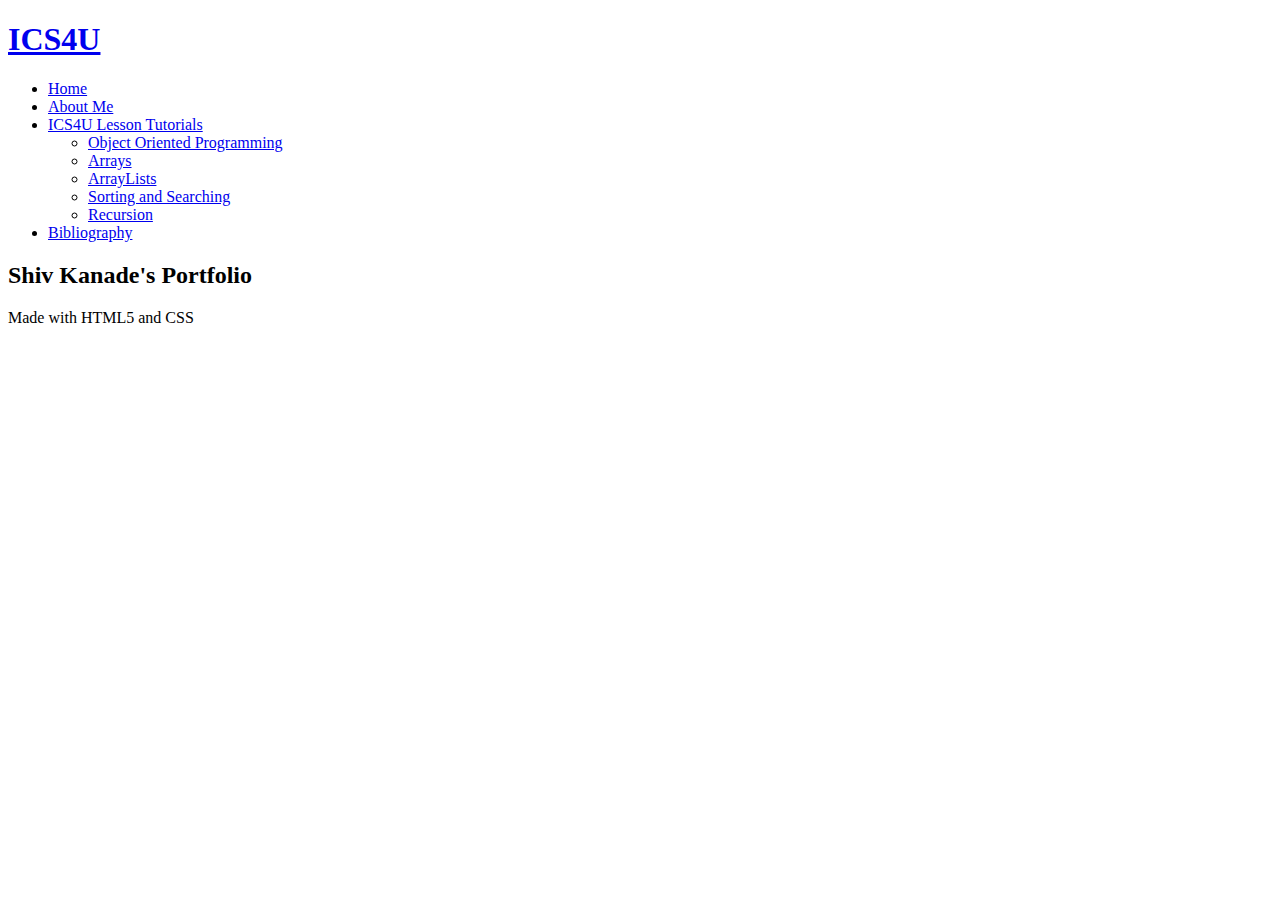
==== index.html @ 5fc368ba "Add files via upload" ====
<!DOCTYPE HTML>
<!--
	Dopetrope by HTML5 UP
	html5up.net | @ajlkn
	Free for personal and commercial use under the CCA 3.0 license (html5up.net/license)
-->
<html>

<head>
	<title>Shiv Kanade's Portfolio</title>
	<meta charset="utf-8" />
	<meta name="viewport" content="width=device-width, initial-scale=1, user-scalable=no" />
	<link rel="stylesheet" href="assets/css/main.css" />
</head>

<body class="homepage is-preload">
	<div id="page-wrapper">

		<!-- Header -->
		<section id="header">

			<!-- Logo -->
			<h1><a href="index.html">ICS4U</a></h1>

			<!-- Nav -->
			<nav id="nav">
				<ul>
					<li class="current"><a href="index.html">Home</a></li>
					<li><a href="About Me.html">About Me</a></li>
					<li>
						<a href="Tutorials.html">ICS4U Lesson Tutorials</a>
						<ul>
							<li><a href="Object Oriented Programming.html">Object Oriented Programming</a></li>
							<li><a href="Arrays.html">Arrays</a></li>
							<li><a href="ArrayLists.html">ArrayLists</a></li>
							<li><a href="#">Sorting and Searching</a>
							</li>
							<li><a href="#">Recursion</a></li>
						</ul>
					</li>
					<!-- <li><a href="Tutorials.html">ICS4U Lesson Tutorials</a></li> -->
					<!-- <li><a href="Object Oriented Programming.html">Object Oriented Programming</a></li> -->
					<!-- <li><a href="Arrays.html">Arrays</a></li> -->
					<li><a href="Bibliography.html">Bibliography</a></li>
				</ul>
			</nav>

			<!-- Banner -->
			<section id="banner">
				<header>
					<h2>Shiv Kanade's Portfolio</h2>
					<p>Made with HTML5 and CSS</p>
				</header>
			</section>
		</section>



		<!-- 
			Main
				<section id="main">
					<div class="container">
						<div class="row">
							<div class="col-12">

									<section>
										<header class="major">
											<h2>My Portfolio</h2>
										</header>
										<div class="row">
											<div class="col-4 col-6-medium col-12-small">
												<section class="box">
													<a href="#" class="image featured"><img src="images/pic02.jpg" alt="" /></a>
													<header>
														<h3>Ipsum feugiat et dolor</h3>
													</header>
													<p>Lorem ipsum dolor sit amet sit veroeros sed amet blandit consequat veroeros lorem blandit adipiscing et feugiat phasellus tempus dolore ipsum lorem dolore.</p>
													<footer>
														<ul class="actions">
															<li><a href="#" class="button alt">Find out more</a></li>
														</ul>
													</footer>
												</section>
											</div>
											<div class="col-4 col-6-medium col-12-small">
												<section class="box">
													<a href="#" class="image featured"><img src="images/pic03.jpg" alt="" /></a>
													<header>
														<h3>Sed etiam lorem nulla</h3>
													</header>
													<p>Lorem ipsum dolor sit amet sit veroeros sed amet blandit consequat veroeros lorem blandit adipiscing et feugiat phasellus tempus dolore ipsum lorem dolore.</p>
													<footer>
														<ul class="actions">
															<li><a href="#" class="button alt">Find out more</a></li>
														</ul>
													</footer>
												</section>
											</div>
											<div class="col-4 col-6-medium col-12-small">
												<section class="box">
													<a href="#" class="image featured"><img src="images/pic04.jpg" alt="" /></a>
													<header>
														<h3>Consequat et tempus</h3>
													</header>
													<p>Lorem ipsum dolor sit amet sit veroeros sed amet blandit consequat veroeros lorem blandit adipiscing et feugiat phasellus tempus dolore ipsum lorem dolore.</p>
													<footer>
														<ul class="actions">
															<li><a href="#" class="button alt">Find out more</a></li>
														</ul>
													</footer>
												</section>
											</div>
											<div class="col-4 col-6-medium col-12-small">
												<section class="box">
													<a href="#" class="image featured"><img src="images/pic05.jpg" alt="" /></a>
													<header>
														<h3>Blandit sed adipiscing</h3>
													</header>
													<p>Lorem ipsum dolor sit amet sit veroeros sed amet blandit consequat veroeros lorem blandit adipiscing et feugiat phasellus tempus dolore ipsum lorem dolore.</p>
													<footer>
														<ul class="actions">
															<li><a href="#" class="button alt">Find out more</a></li>
														</ul>
													</footer>
												</section>
											</div>
											<div class="col-4 col-6-medium col-12-small">
												<section class="box">
													<a href="#" class="image featured"><img src="images/pic06.jpg" alt="" /></a>
													<header>
														<h3>Etiam nisl consequat</h3>
													</header>
													<p>Lorem ipsum dolor sit amet sit veroeros sed amet blandit consequat veroeros lorem blandit adipiscing et feugiat phasellus tempus dolore ipsum lorem dolore.</p>
													<footer>
														<ul class="actions">
															<li><a href="#" class="button alt">Find out more</a></li>
														</ul>
													</footer>
												</section>
											</div>
											<div class="col-4 col-6-medium col-12-small">
												<section class="box">
													<a href="#" class="image featured"><img src="images/pic07.jpg" alt="" /></a>
													<header>
														<h3>Dolore nisl feugiat</h3>
													</header>
													<p>Lorem ipsum dolor sit amet sit veroeros sed amet blandit consequat veroeros lorem blandit adipiscing et feugiat phasellus tempus dolore ipsum lorem dolore.</p>
													<footer>
														<ul class="actions">
															<li><a href="#" class="button alt">Find out more</a></li>
														</ul>
													</footer>
												</section>
											</div>
										</div>
									</section>

							</div>
							<div class="col-12">
							</div>
						</div>
					</div>
				</section> -->
	</div>

	<!-- Scripts -->
	<script src="assets/js/jquery.min.js"></script>
	<script src="assets/js/jquery.dropotron.min.js"></script>
	<script src="assets/js/browser.min.js"></script>
	<script src="assets/js/breakpoints.min.js"></script>
	<script src="assets/js/util.js"></script>
	<script src="assets/js/main.js"></script>

</body>

</html>
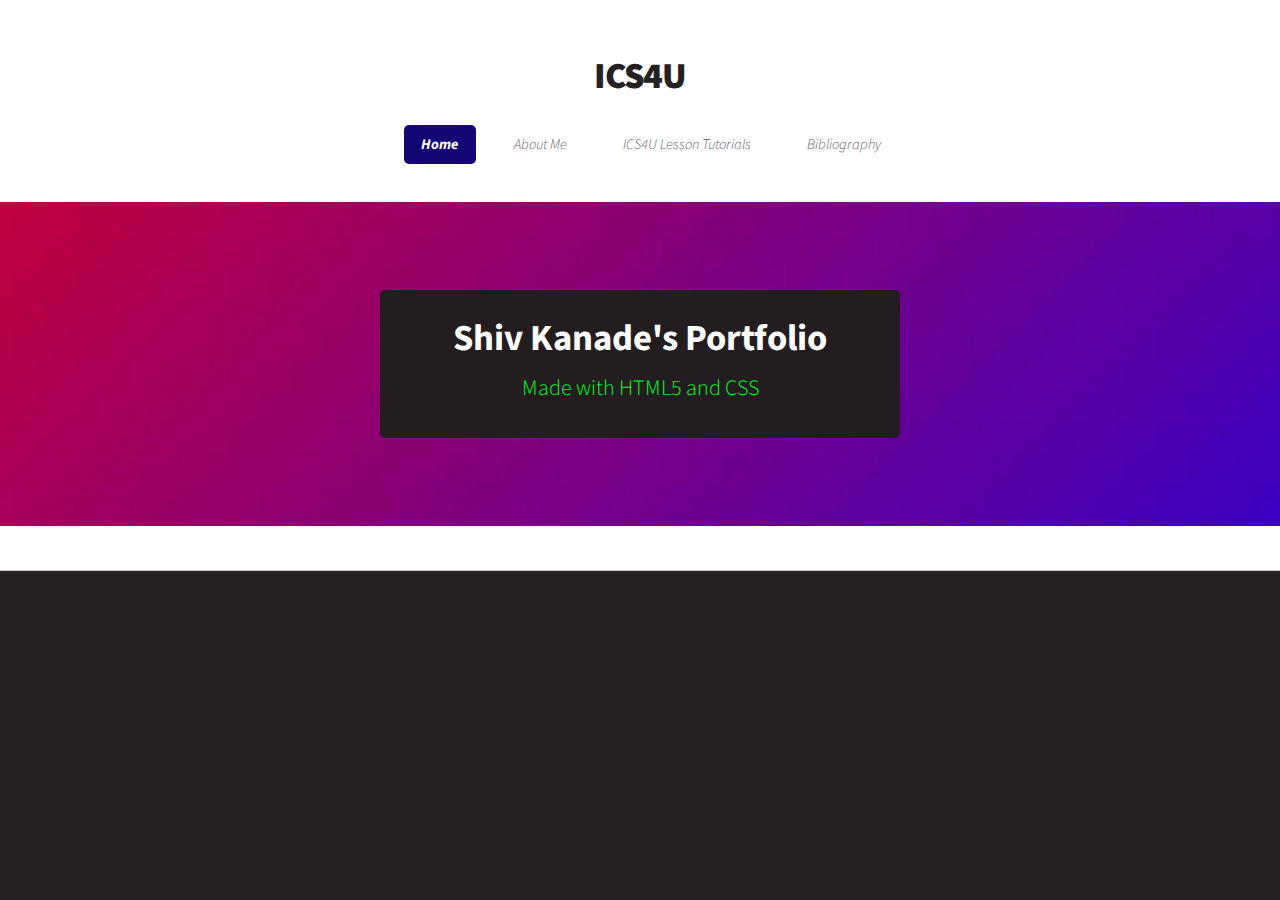
==== commit 075e7215: "Update index.html" ====
--- a/index.html
+++ b/index.html
@@ -33,9 +33,9 @@
 							<li><a href="Object Oriented Programming.html">Object Oriented Programming</a></li>
 							<li><a href="Arrays.html">Arrays</a></li>
 							<li><a href="ArrayLists.html">ArrayLists</a></li>
-							<li><a href="#">Sorting and Searching</a>
+							<li><a href="SearchAndSort.html">Sorting and Searching</a>
 							</li>
-							<li><a href="#">Recursion</a></li>
+							<li><a href="Recursion.html">Recursion</a></li>
 						</ul>
 					</li>
 					<!-- <li><a href="Tutorials.html">ICS4U Lesson Tutorials</a></li> -->
@@ -173,4 +173,4 @@
 
 </body>
 
-</html>+</html>
--- a/assets/css/main.css
+++ b/assets/css/main.css
@@ -0,0 +1,2924 @@
+@import url("fontawesome-all.min.css");
+@import url("https://fonts.googleapis.com/css?family=Source+Sans+Pro:300,400,700,900,300italic");
+
+/*
+	Dopetrope by HTML5 UP
+	html5up.net | @ajlkn
+	Free for personal and commercial use under the CCA 3.0 license (html5up.net/license)
+*/
+
+html, body, div, span, applet, object,
+iframe, h1, h2, h3, h4, h5, h6, p, blockquote,
+pre, a, abbr, acronym, address, big, cite,
+code, del, dfn, em, img, ins, kbd, q, s, samp,
+small, strike, strong, sub, sup, tt, var, b,
+u, i, center, dl, dt, dd, ol, ul, li, fieldset,
+form, label, legend, table, caption, tbody,
+tfoot, thead, tr, th, td, article, aside,
+canvas, details, embed, figure, figcaption,
+footer, header, hgroup, menu, nav, output, ruby,
+section, summary, time, mark, audio, video {
+	margin: 0;
+	padding: 0;
+	border: 0;
+	font-size: 100%;
+	font: inherit;
+	vertical-align: baseline;}
+
+article, aside, details, figcaption, figure,
+footer, header, hgroup, menu, nav, section {
+	display: block;}
+
+body {
+	line-height: 1;
+}
+
+ol, ul {
+	list-style: none;
+}
+
+blockquote, q {
+	quotes: none;
+}
+
+	blockquote:before, blockquote:after, q:before, q:after {
+		content: '';
+		content: none;
+	}
+
+table {
+	border-collapse: collapse;
+	border-spacing: 0;
+}
+
+body {
+	-webkit-text-size-adjust: none;
+}
+
+mark {
+	background-color: transparent;
+	color: inherit;
+}
+
+input::-moz-focus-inner {
+	border: 0;
+	padding: 0;
+}
+
+input, select, textarea {
+	-moz-appearance: none;
+	-webkit-appearance: none;
+	-ms-appearance: none;
+	appearance: none;
+}
+
+/* Basic */
+
+	html {
+		box-sizing: border-box;
+	}
+
+	*, *:before, *:after {
+		box-sizing: inherit;
+	}
+
+	body {
+		background: #252122;
+		background-image: url("images/bg02.png");
+	}
+
+		body.is-preload *, body.is-preload *:before, body.is-preload *:after {
+			-moz-animation: none !important;
+			-webkit-animation: none !important;
+			-ms-animation: none !important;
+			animation: none !important;
+			-moz-transition: none !important;
+			-webkit-transition: none !important;
+			-ms-transition: none !important;
+			transition: none !important;
+		}
+
+	body, input, textarea, select {
+		font-family: 'Source Sans Pro';
+		font-weight: 300;
+		color: #5d5d5d;
+		font-size: 14pt;
+		line-height: 1.75em;
+	}
+
+	strong, b {
+		color: #252122;
+		font-weight: 400;
+	}
+
+	i, em {
+		font-style: italic;
+	}
+
+	sub {
+		position: relative;
+		top: 0.5em;
+		font-size: 0.8em;
+	}
+
+	sup {
+		position: relative;
+		top: -0.5em;
+		font-size: 0.8em;
+	}
+
+	blockquote {
+		border-left: solid 0.75em #dddddd;
+		padding: 1em 0 1em 1.5em;
+		font-style: italic;
+	}
+
+	h1, h2, h3, h4, h5, h6 {
+		color: #252122;
+		font-weight: 700;
+	}
+
+	h1 a, h2 a, h3 a, h4 a, h5 a, h6 a {
+		color: inherit;
+		text-decoration: none;
+	}
+
+	h2 {
+		font-size: 1.5em;
+	}
+
+	h3 {
+		font-size: 1.35em;
+	}
+
+	a {
+		color: hsl(244, 72%, 49%)
+		text-decoration: underline;
+	}
+
+		a:hover {
+			text-decoration: none;
+		}
+
+	br.clear {
+		clear: both;
+	}
+
+	hr {
+		border: 0;
+		border-top: solid 1px #dddddd;
+		height: 1px;
+		margin: 2em 0 2em 0;
+	}
+
+	p, ul, ol, dl, table {
+		margin-bottom: 2em;
+	}
+
+/* Container */
+
+	.container {
+		margin: 0 auto;
+		max-width: 100%;
+		width: 70em;
+	}
+
+		@media screen and (max-width: 1680px) {
+
+			.container {
+				width: 70em;
+			}
+
+		}
+
+		@media screen and (max-width: 1280px) {
+
+			.container {
+				width: calc(100% - 60px);
+			}
+
+		}
+
+		@media screen and (max-width: 980px) {
+
+			.container {
+				width: calc(100% - 80px);
+			}
+
+		}
+
+		@media screen and (max-width: 736px) {
+
+			.container {
+				width: calc(100% - 40px);
+			}
+
+		}
+
+/* Row */
+
+	.row {
+		display: flex;
+		flex-wrap: wrap;
+		box-sizing: border-box;
+		align-items: stretch;
+	}
+
+		.row > * {
+			box-sizing: border-box;
+		}
+
+		.row.gtr-uniform > * > :last-child {
+			margin-bottom: 0;
+		}
+
+		.row.aln-left {
+			justify-content: flex-start;
+		}
+
+		.row.aln-center {
+			justify-content: center;
+		}
+
+		.row.aln-right {
+			justify-content: flex-end;
+		}
+
+		.row.aln-top {
+			align-items: flex-start;
+		}
+
+		.row.aln-middle {
+			align-items: center;
+		}
+
+		.row.aln-bottom {
+			align-items: flex-end;
+		}
+
+		.row > .imp {
+			order: -1;
+		}
+
+		.row > .col-1 {
+			width: 8.33333%;
+		}
+
+		.row > .off-1 {
+			margin-left: 8.33333%;
+		}
+
+		.row > .col-2 {
+			width: 16.66667%;
+		}
+
+		.row > .off-2 {
+			margin-left: 16.66667%;
+		}
+
+		.row > .col-3 {
+			width: 25%;
+		}
+
+		.row > .off-3 {
+			margin-left: 25%;
+		}
+
+		.row > .col-4 {
+			width: 33.33333%;
+		}
+
+		.row > .off-4 {
+			margin-left: 33.33333%;
+		}
+
+		.row > .col-5 {
+			width: 41.66667%;
+		}
+
+		.row > .off-5 {
+			margin-left: 41.66667%;
+		}
+
+		.row > .col-6 {
+			width: 50%;
+		}
+
+		.row > .off-6 {
+			margin-left: 50%;
+		}
+
+		.row > .col-7 {
+			width: 58.33333%;
+		}
+
+		.row > .off-7 {
+			margin-left: 58.33333%;
+		}
+
+		.row > .col-8 {
+			width: 66.66667%;
+		}
+
+		.row > .off-8 {
+			margin-left: 66.66667%;
+		}
+
+		.row > .col-9 {
+			width: 75%;
+		}
+
+		.row > .off-9 {
+			margin-left: 75%;
+		}
+
+		.row > .col-10 {
+			width: 83.33333%;
+		}
+
+		.row > .off-10 {
+			margin-left: 83.33333%;
+		}
+
+		.row > .col-11 {
+			width: 91.66667%;
+		}
+
+		.row > .off-11 {
+			margin-left: 91.66667%;
+		}
+
+		.row > .col-12 {
+			width: 100%;
+		}
+
+		.row > .off-12 {
+			margin-left: 100%;
+		}
+
+		.row.gtr-0 {
+			margin-top: 0px;
+			margin-left: 0px;
+		}
+
+			.row.gtr-0 > * {
+				padding: 0px 0 0 0px;
+			}
+
+			.row.gtr-0.gtr-uniform {
+				margin-top: 0px;
+			}
+
+				.row.gtr-0.gtr-uniform > * {
+					padding-top: 0px;
+				}
+
+		.row.gtr-25 {
+			margin-top: -12.5px;
+			margin-left: -12.5px;
+		}
+
+			.row.gtr-25 > * {
+				padding: 12.5px 0 0 12.5px;
+			}
+
+			.row.gtr-25.gtr-uniform {
+				margin-top: -12.5px;
+			}
+
+				.row.gtr-25.gtr-uniform > * {
+					padding-top: 12.5px;
+				}
+
+		.row.gtr-50 {
+			margin-top: -25px;
+			margin-left: -25px;
+		}
+
+			.row.gtr-50 > * {
+				padding: 25px 0 0 25px;
+			}
+
+			.row.gtr-50.gtr-uniform {
+				margin-top: -25px;
+			}
+
+				.row.gtr-50.gtr-uniform > * {
+					padding-top: 25px;
+				}
+
+		.row {
+			margin-top: -50px;
+			margin-left: -50px;
+		}
+
+			.row > * {
+				padding: 50px 0 0 50px;
+			}
+
+			.row.gtr-uniform {
+				margin-top: -50px;
+			}
+
+				.row.gtr-uniform > * {
+					padding-top: 50px;
+				}
+
+		.row.gtr-150 {
+			margin-top: -75px;
+			margin-left: -75px;
+		}
+
+			.row.gtr-150 > * {
+				padding: 75px 0 0 75px;
+			}
+
+			.row.gtr-150.gtr-uniform {
+				margin-top: -75px;
+			}
+
+				.row.gtr-150.gtr-uniform > * {
+					padding-top: 75px;
+				}
+
+		.row.gtr-200 {
+			margin-top: -100px;
+			margin-left: -100px;
+		}
+
+			.row.gtr-200 > * {
+				padding: 100px 0 0 100px;
+			}
+
+			.row.gtr-200.gtr-uniform {
+				margin-top: -100px;
+			}
+
+				.row.gtr-200.gtr-uniform > * {
+					padding-top: 100px;
+				}
+
+		@media screen and (max-width: 1680px) {
+
+			.row {
+				display: flex;
+				flex-wrap: wrap;
+				box-sizing: border-box;
+				align-items: stretch;
+			}
+
+				.row > * {
+					box-sizing: border-box;
+				}
+
+				.row.gtr-uniform > * > :last-child {
+					margin-bottom: 0;
+				}
+
+				.row.aln-left {
+					justify-content: flex-start;
+				}
+
+				.row.aln-center {
+					justify-content: center;
+				}
+
+				.row.aln-right {
+					justify-content: flex-end;
+				}
+
+				.row.aln-top {
+					align-items: flex-start;
+				}
+
+				.row.aln-middle {
+					align-items: center;
+				}
+
+				.row.aln-bottom {
+					align-items: flex-end;
+				}
+
+				.row > .imp-xlarge {
+					order: -1;
+				}
+
+				.row > .col-1-xlarge {
+					width: 8.33333%;
+				}
+
+				.row > .off-1-xlarge {
+					margin-left: 8.33333%;
+				}
+
+				.row > .col-2-xlarge {
+					width: 16.66667%;
+				}
+
+				.row > .off-2-xlarge {
+					margin-left: 16.66667%;
+				}
+
+				.row > .col-3-xlarge {
+					width: 25%;
+				}
+
+				.row > .off-3-xlarge {
+					margin-left: 25%;
+				}
+
+				.row > .col-4-xlarge {
+					width: 33.33333%;
+				}
+
+				.row > .off-4-xlarge {
+					margin-left: 33.33333%;
+				}
+
+				.row > .col-5-xlarge {
+					width: 41.66667%;
+				}
+
+				.row > .off-5-xlarge {
+					margin-left: 41.66667%;
+				}
+
+				.row > .col-6-xlarge {
+					width: 50%;
+				}
+
+				.row > .off-6-xlarge {
+					margin-left: 50%;
+				}
+
+				.row > .col-7-xlarge {
+					width: 58.33333%;
+				}
+
+				.row > .off-7-xlarge {
+					margin-left: 58.33333%;
+				}
+
+				.row > .col-8-xlarge {
+					width: 66.66667%;
+				}
+
+				.row > .off-8-xlarge {
+					margin-left: 66.66667%;
+				}
+
+				.row > .col-9-xlarge {
+					width: 75%;
+				}
+
+				.row > .off-9-xlarge {
+					margin-left: 75%;
+				}
+
+				.row > .col-10-xlarge {
+					width: 83.33333%;
+				}
+
+				.row > .off-10-xlarge {
+					margin-left: 83.33333%;
+				}
+
+				.row > .col-11-xlarge {
+					width: 91.66667%;
+				}
+
+				.row > .off-11-xlarge {
+					margin-left: 91.66667%;
+				}
+
+				.row > .col-12-xlarge {
+					width: 100%;
+				}
+
+				.row > .off-12-xlarge {
+					margin-left: 100%;
+				}
+
+				.row.gtr-0 {
+					margin-top: 0px;
+					margin-left: 0px;
+				}
+
+					.row.gtr-0 > * {
+						padding: 0px 0 0 0px;
+					}
+
+					.row.gtr-0.gtr-uniform {
+						margin-top: 0px;
+					}
+
+						.row.gtr-0.gtr-uniform > * {
+							padding-top: 0px;
+						}
+
+				.row.gtr-25 {
+					margin-top: -12.5px;
+					margin-left: -12.5px;
+				}
+
+					.row.gtr-25 > * {
+						padding: 12.5px 0 0 12.5px;
+					}
+
+					.row.gtr-25.gtr-uniform {
+						margin-top: -12.5px;
+					}
+
+						.row.gtr-25.gtr-uniform > * {
+							padding-top: 12.5px;
+						}
+
+				.row.gtr-50 {
+					margin-top: -25px;
+					margin-left: -25px;
+				}
+
+					.row.gtr-50 > * {
+						padding: 25px 0 0 25px;
+					}
+
+					.row.gtr-50.gtr-uniform {
+						margin-top: -25px;
+					}
+
+						.row.gtr-50.gtr-uniform > * {
+							padding-top: 25px;
+						}
+
+				.row {
+					margin-top: -50px;
+					margin-left: -50px;
+				}
+
+					.row > * {
+						padding: 50px 0 0 50px;
+					}
+
+					.row.gtr-uniform {
+						margin-top: -50px;
+					}
+
+						.row.gtr-uniform > * {
+							padding-top: 50px;
+						}
+
+				.row.gtr-150 {
+					margin-top: -75px;
+					margin-left: -75px;
+				}
+
+					.row.gtr-150 > * {
+						padding: 75px 0 0 75px;
+					}
+
+					.row.gtr-150.gtr-uniform {
+						margin-top: -75px;
+					}
+
+						.row.gtr-150.gtr-uniform > * {
+							padding-top: 75px;
+						}
+
+				.row.gtr-200 {
+					margin-top: -100px;
+					margin-left: -100px;
+				}
+
+					.row.gtr-200 > * {
+						padding: 100px 0 0 100px;
+					}
+
+					.row.gtr-200.gtr-uniform {
+						margin-top: -100px;
+					}
+
+						.row.gtr-200.gtr-uniform > * {
+							padding-top: 100px;
+						}
+
+		}
+
+		@media screen and (max-width: 1280px) {
+
+			.row {
+				display: flex;
+				flex-wrap: wrap;
+				box-sizing: border-box;
+				align-items: stretch;
+			}
+
+				.row > * {
+					box-sizing: border-box;
+				}
+
+				.row.gtr-uniform > * > :last-child {
+					margin-bottom: 0;
+				}
+
+				.row.aln-left {
+					justify-content: flex-start;
+				}
+
+				.row.aln-center {
+					justify-content: center;
+				}
+
+				.row.aln-right {
+					justify-content: flex-end;
+				}
+
+				.row.aln-top {
+					align-items: flex-start;
+				}
+
+				.row.aln-middle {
+					align-items: center;
+				}
+
+				.row.aln-bottom {
+					align-items: flex-end;
+				}
+
+				.row > .imp-large {
+					order: -1;
+				}
+
+				.row > .col-1-large {
+					width: 8.33333%;
+				}
+
+				.row > .off-1-large {
+					margin-left: 8.33333%;
+				}
+
+				.row > .col-2-large {
+					width: 16.66667%;
+				}
+
+				.row > .off-2-large {
+					margin-left: 16.66667%;
+				}
+
+				.row > .col-3-large {
+					width: 25%;
+				}
+
+				.row > .off-3-large {
+					margin-left: 25%;
+				}
+
+				.row > .col-4-large {
+					width: 33.33333%;
+				}
+
+				.row > .off-4-large {
+					margin-left: 33.33333%;
+				}
+
+				.row > .col-5-large {
+					width: 41.66667%;
+				}
+
+				.row > .off-5-large {
+					margin-left: 41.66667%;
+				}
+
+				.row > .col-6-large {
+					width: 50%;
+				}
+
+				.row > .off-6-large {
+					margin-left: 50%;
+				}
+
+				.row > .col-7-large {
+					width: 58.33333%;
+				}
+
+				.row > .off-7-large {
+					margin-left: 58.33333%;
+				}
+
+				.row > .col-8-large {
+					width: 66.66667%;
+				}
+
+				.row > .off-8-large {
+					margin-left: 66.66667%;
+				}
+
+				.row > .col-9-large {
+					width: 75%;
+				}
+
+				.row > .off-9-large {
+					margin-left: 75%;
+				}
+
+				.row > .col-10-large {
+					width: 83.33333%;
+				}
+
+				.row > .off-10-large {
+					margin-left: 83.33333%;
+				}
+
+				.row > .col-11-large {
+					width: 91.66667%;
+				}
+
+				.row > .off-11-large {
+					margin-left: 91.66667%;
+				}
+
+				.row > .col-12-large {
+					width: 100%;
+				}
+
+				.row > .off-12-large {
+					margin-left: 100%;
+				}
+
+				.row.gtr-0 {
+					margin-top: 0px;
+					margin-left: 0px;
+				}
+
+					.row.gtr-0 > * {
+						padding: 0px 0 0 0px;
+					}
+
+					.row.gtr-0.gtr-uniform {
+						margin-top: 0px;
+					}
+
+						.row.gtr-0.gtr-uniform > * {
+							padding-top: 0px;
+						}
+
+				.row.gtr-25 {
+					margin-top: -7.5px;
+					margin-left: -7.5px;
+				}
+
+					.row.gtr-25 > * {
+						padding: 7.5px 0 0 7.5px;
+					}
+
+					.row.gtr-25.gtr-uniform {
+						margin-top: -7.5px;
+					}
+
+						.row.gtr-25.gtr-uniform > * {
+							padding-top: 7.5px;
+						}
+
+				.row.gtr-50 {
+					margin-top: -15px;
+					margin-left: -15px;
+				}
+
+					.row.gtr-50 > * {
+						padding: 15px 0 0 15px;
+					}
+
+					.row.gtr-50.gtr-uniform {
+						margin-top: -15px;
+					}
+
+						.row.gtr-50.gtr-uniform > * {
+							padding-top: 15px;
+						}
+
+				.row {
+					margin-top: -30px;
+					margin-left: -30px;
+				}
+
+					.row > * {
+						padding: 30px 0 0 30px;
+					}
+
+					.row.gtr-uniform {
+						margin-top: -30px;
+					}
+
+						.row.gtr-uniform > * {
+							padding-top: 30px;
+						}
+
+				.row.gtr-150 {
+					margin-top: -45px;
+					margin-left: -45px;
+				}
+
+					.row.gtr-150 > * {
+						padding: 45px 0 0 45px;
+					}
+
+					.row.gtr-150.gtr-uniform {
+						margin-top: -45px;
+					}
+
+						.row.gtr-150.gtr-uniform > * {
+							padding-top: 45px;
+						}
+
+				.row.gtr-200 {
+					margin-top: -60px;
+					margin-left: -60px;
+				}
+
+					.row.gtr-200 > * {
+						padding: 60px 0 0 60px;
+					}
+
+					.row.gtr-200.gtr-uniform {
+						margin-top: -60px;
+					}
+
+						.row.gtr-200.gtr-uniform > * {
+							padding-top: 60px;
+						}
+
+		}
+
+		@media screen and (max-width: 980px) {
+
+			.row {
+				display: flex;
+				flex-wrap: wrap;
+				box-sizing: border-box;
+				align-items: stretch;
+			}
+
+				.row > * {
+					box-sizing: border-box;
+				}
+
+				.row.gtr-uniform > * > :last-child {
+					margin-bottom: 0;
+				}
+
+				.row.aln-left {
+					justify-content: flex-start;
+				}
+
+				.row.aln-center {
+					justify-content: center;
+				}
+
+				.row.aln-right {
+					justify-content: flex-end;
+				}
+
+				.row.aln-top {
+					align-items: flex-start;
+				}
+
+				.row.aln-middle {
+					align-items: center;
+				}
+
+				.row.aln-bottom {
+					align-items: flex-end;
+				}
+
+				.row > .imp-medium {
+					order: -1;
+				}
+
+				.row > .col-1-medium {
+					width: 8.33333%;
+				}
+
+				.row > .off-1-medium {
+					margin-left: 8.33333%;
+				}
+
+				.row > .col-2-medium {
+					width: 16.66667%;
+				}
+
+				.row > .off-2-medium {
+					margin-left: 16.66667%;
+				}
+
+				.row > .col-3-medium {
+					width: 25%;
+				}
+
+				.row > .off-3-medium {
+					margin-left: 25%;
+				}
+
+				.row > .col-4-medium {
+					width: 33.33333%;
+				}
+
+				.row > .off-4-medium {
+					margin-left: 33.33333%;
+				}
+
+				.row > .col-5-medium {
+					width: 41.66667%;
+				}
+
+				.row > .off-5-medium {
+					margin-left: 41.66667%;
+				}
+
+				.row > .col-6-medium {
+					width: 50%;
+				}
+
+				.row > .off-6-medium {
+					margin-left: 50%;
+				}
+
+				.row > .col-7-medium {
+					width: 58.33333%;
+				}
+
+				.row > .off-7-medium {
+					margin-left: 58.33333%;
+				}
+
+				.row > .col-8-medium {
+					width: 66.66667%;
+				}
+
+				.row > .off-8-medium {
+					margin-left: 66.66667%;
+				}
+
+				.row > .col-9-medium {
+					width: 75%;
+				}
+
+				.row > .off-9-medium {
+					margin-left: 75%;
+				}
+
+				.row > .col-10-medium {
+					width: 83.33333%;
+				}
+
+				.row > .off-10-medium {
+					margin-left: 83.33333%;
+				}
+
+				.row > .col-11-medium {
+					width: 91.66667%;
+				}
+
+				.row > .off-11-medium {
+					margin-left: 91.66667%;
+				}
+
+				.row > .col-12-medium {
+					width: 100%;
+				}
+
+				.row > .off-12-medium {
+					margin-left: 100%;
+				}
+
+				.row.gtr-0 {
+					margin-top: 0px;
+					margin-left: 0px;
+				}
+
+					.row.gtr-0 > * {
+						padding: 0px 0 0 0px;
+					}
+
+					.row.gtr-0.gtr-uniform {
+						margin-top: 0px;
+					}
+
+						.row.gtr-0.gtr-uniform > * {
+							padding-top: 0px;
+						}
+
+				.row.gtr-25 {
+					margin-top: -10px;
+					margin-left: -10px;
+				}
+
+					.row.gtr-25 > * {
+						padding: 10px 0 0 10px;
+					}
+
+					.row.gtr-25.gtr-uniform {
+						margin-top: -10px;
+					}
+
+						.row.gtr-25.gtr-uniform > * {
+							padding-top: 10px;
+						}
+
+				.row.gtr-50 {
+					margin-top: -20px;
+					margin-left: -20px;
+				}
+
+					.row.gtr-50 > * {
+						padding: 20px 0 0 20px;
+					}
+
+					.row.gtr-50.gtr-uniform {
+						margin-top: -20px;
+					}
+
+						.row.gtr-50.gtr-uniform > * {
+							padding-top: 20px;
+						}
+
+				.row {
+					margin-top: -40px;
+					margin-left: -40px;
+				}
+
+					.row > * {
+						padding: 40px 0 0 40px;
+					}
+
+					.row.gtr-uniform {
+						margin-top: -40px;
+					}
+
+						.row.gtr-uniform > * {
+							padding-top: 40px;
+						}
+
+				.row.gtr-150 {
+					margin-top: -60px;
+					margin-left: -60px;
+				}
+
+					.row.gtr-150 > * {
+						padding: 60px 0 0 60px;
+					}
+
+					.row.gtr-150.gtr-uniform {
+						margin-top: -60px;
+					}
+
+						.row.gtr-150.gtr-uniform > * {
+							padding-top: 60px;
+						}
+
+				.row.gtr-200 {
+					margin-top: -80px;
+					margin-left: -80px;
+				}
+
+					.row.gtr-200 > * {
+						padding: 80px 0 0 80px;
+					}
+
+					.row.gtr-200.gtr-uniform {
+						margin-top: -80px;
+					}
+
+						.row.gtr-200.gtr-uniform > * {
+							padding-top: 80px;
+						}
+
+		}
+
+		@media screen and (max-width: 736px) {
+
+			.row {
+				display: flex;
+				flex-wrap: wrap;
+				box-sizing: border-box;
+				align-items: stretch;
+			}
+
+				.row > * {
+					box-sizing: border-box;
+				}
+
+				.row.gtr-uniform > * > :last-child {
+					margin-bottom: 0;
+				}
+
+				.row.aln-left {
+					justify-content: flex-start;
+				}
+
+				.row.aln-center {
+					justify-content: center;
+				}
+
+				.row.aln-right {
+					justify-content: flex-end;
+				}
+
+				.row.aln-top {
+					align-items: flex-start;
+				}
+
+				.row.aln-middle {
+					align-items: center;
+				}
+
+				.row.aln-bottom {
+					align-items: flex-end;
+				}
+
+				.row > .imp-small {
+					order: -1;
+				}
+
+				.row > .col-1-small {
+					width: 8.33333%;
+				}
+
+				.row > .off-1-small {
+					margin-left: 8.33333%;
+				}
+
+				.row > .col-2-small {
+					width: 16.66667%;
+				}
+
+				.row > .off-2-small {
+					margin-left: 16.66667%;
+				}
+
+				.row > .col-3-small {
+					width: 25%;
+				}
+
+				.row > .off-3-small {
+					margin-left: 25%;
+				}
+
+				.row > .col-4-small {
+					width: 33.33333%;
+				}
+
+				.row > .off-4-small {
+					margin-left: 33.33333%;
+				}
+
+				.row > .col-5-small {
+					width: 41.66667%;
+				}
+
+				.row > .off-5-small {
+					margin-left: 41.66667%;
+				}
+
+				.row > .col-6-small {
+					width: 50%;
+				}
+
+				.row > .off-6-small {
+					margin-left: 50%;
+				}
+
+				.row > .col-7-small {
+					width: 58.33333%;
+				}
+
+				.row > .off-7-small {
+					margin-left: 58.33333%;
+				}
+
+				.row > .col-8-small {
+					width: 66.66667%;
+				}
+
+				.row > .off-8-small {
+					margin-left: 66.66667%;
+				}
+
+				.row > .col-9-small {
+					width: 75%;
+				}
+
+				.row > .off-9-small {
+					margin-left: 75%;
+				}
+
+				.row > .col-10-small {
+					width: 83.33333%;
+				}
+
+				.row > .off-10-small {
+					margin-left: 83.33333%;
+				}
+
+				.row > .col-11-small {
+					width: 91.66667%;
+				}
+
+				.row > .off-11-small {
+					margin-left: 91.66667%;
+				}
+
+				.row > .col-12-small {
+					width: 100%;
+				}
+
+				.row > .off-12-small {
+					margin-left: 100%;
+				}
+
+				.row.gtr-0 {
+					margin-top: 0px;
+					margin-left: 0px;
+				}
+
+					.row.gtr-0 > * {
+						padding: 0px 0 0 0px;
+					}
+
+					.row.gtr-0.gtr-uniform {
+						margin-top: 0px;
+					}
+
+						.row.gtr-0.gtr-uniform > * {
+							padding-top: 0px;
+						}
+
+				.row.gtr-25 {
+					margin-top: -5px;
+					margin-left: -5px;
+				}
+
+					.row.gtr-25 > * {
+						padding: 5px 0 0 5px;
+					}
+
+					.row.gtr-25.gtr-uniform {
+						margin-top: -5px;
+					}
+
+						.row.gtr-25.gtr-uniform > * {
+							padding-top: 5px;
+						}
+
+				.row.gtr-50 {
+					margin-top: -10px;
+					margin-left: -10px;
+				}
+
+					.row.gtr-50 > * {
+						padding: 10px 0 0 10px;
+					}
+
+					.row.gtr-50.gtr-uniform {
+						margin-top: -10px;
+					}
+
+						.row.gtr-50.gtr-uniform > * {
+							padding-top: 10px;
+						}
+
+				.row {
+					margin-top: -20px;
+					margin-left: -20px;
+				}
+
+					.row > * {
+						padding: 20px 0 0 20px;
+					}
+
+					.row.gtr-uniform {
+						margin-top: -20px;
+					}
+
+						.row.gtr-uniform > * {
+							padding-top: 20px;
+						}
+
+				.row.gtr-150 {
+					margin-top: -30px;
+					margin-left: -30px;
+				}
+
+					.row.gtr-150 > * {
+						padding: 30px 0 0 30px;
+					}
+
+					.row.gtr-150.gtr-uniform {
+						margin-top: -30px;
+					}
+
+						.row.gtr-150.gtr-uniform > * {
+							padding-top: 30px;
+						}
+
+				.row.gtr-200 {
+					margin-top: -40px;
+					margin-left: -40px;
+				}
+
+					.row.gtr-200 > * {
+						padding: 40px 0 0 40px;
+					}
+
+					.row.gtr-200.gtr-uniform {
+						margin-top: -40px;
+					}
+
+						.row.gtr-200.gtr-uniform > * {
+							padding-top: 40px;
+						}
+
+		}
+
+/* Form */
+
+	form label {
+		display: block;
+		color: #252122;
+		font-weight: 400;
+		margin: 0 0 0.5em 0;
+	}
+
+	form input[type=text],
+	form input[type=email],
+	form input[type=password],
+	form select,
+	form textarea {
+		-webkit-appearance: none;
+		display: block;
+		border: 0;
+		padding: 0.75em 1em;
+		font-size: 1em;
+		border-radius: 5px;
+		border: solid 1px #dddddd;
+		background: #fff;
+		width: 100%;
+	}
+
+		form input[type=text]:focus,
+		form input[type=email]:focus,
+		form input[type=password]:focus,
+		form select:focus,
+		form textarea:focus {
+			box-shadow: inset 0px 0px 1px 1px #43bff0;
+		}
+
+	form textarea {
+		height: 15em;
+	}
+
+	form ::-webkit-input-placeholder {
+		color: #555 !important;
+	}
+
+	form :-moz-placeholder {
+		color: #555 !important;
+	}
+
+	form ::-moz-placeholder {
+		color: #555 !important;
+	}
+
+	form :-ms-input-placeholder {
+		color: #555 !important;
+	}
+
+	form ::-moz-focus-inner {
+		border: 0;
+	}
+
+/* Tables */
+
+	table {
+		width: 100%;
+	}
+
+		table tr {
+			border-top: solid 1px #dddddd;
+		}
+
+			table tr:first-child {
+				border-top: 0;
+			}
+
+		table td {
+			padding: 0.5em 1em 0.5em 1em;
+		}
+
+		table th {
+			text-align: left;
+			padding: 0.5em 1em 0.5em 1em;
+			font-weight: 700;
+			margin: 0 0 1em 0;
+		}
+
+		table thead {
+			border-bottom: solid 2px #dddddd;
+		}
+
+/* Section/Article */
+
+	section, article {
+		margin-bottom: 2.5em;
+	}
+
+		section > :last-child, section:last-child, article > :last-child, article:last-child {
+			margin-bottom: 0;
+		}
+
+	header {
+		margin: 0 0 1.5em 0;
+	}
+
+		header > p {
+			display: block;
+			font-style: italic;
+			margin: 0.5em 0 0 0;
+			padding-bottom: 0.5em;
+		}
+
+		header.major {
+			position: relative;
+			text-align: center;
+			border-top: solid 1px #ccc;
+			top: 1em;
+			margin: 0 0 3em 0;
+		}
+
+			header.major h2 {
+				background: #fff;
+				position: relative;
+				top: -0.65em;
+				display: inline;
+				margin: 0;
+				padding: 0 1em 0 1em;
+			}
+
+	footer {
+		margin: 2.25em 0 0 0;
+	}
+
+/* Box */
+
+	.box {
+		background: #ffffff;
+		border-bottom: solid 1px #ccc;
+		padding: 2.75em 1.75em 2.75em 1.75em;
+	}
+
+		.box .image.featured {
+			position: relative;
+			width: auto;
+			left: 1.75em;
+			top: 1.75em;
+			margin: -4.5em 0 4.25em -3.5em;
+		}
+
+		.box.post header {
+			padding-top: 1em;
+			margin: 0 0 2em 0;
+		}
+
+		.box.post h2 {
+			font-size: 2.5em;
+			letter-spacing: -0.015em;
+		}
+
+		.box.post header > p {
+			margin-top: 1.25em;
+			font-size: 1.25em;
+		}
+
+		.box footer ul.actions {
+			margin-bottom: 0;
+		}
+
+/* Button */
+
+	input[type="button"],
+	input[type="submit"],
+	input[type="reset"],
+	button,
+	.button {
+		-webkit-appearance: none;
+		display: inline-block;
+		text-decoration: none;
+		cursor: pointer;
+		border: 0;
+		border-radius: 5px;
+		background: #d52349;
+		color: #fff !important;
+		font-weight: 700;
+		outline: 0;
+		font-size: 1.1em;
+		padding: 0.65em 1.5em 0.65em 1.5em;
+		text-align: center;
+		-moz-transition: background-color .25s ease-in-out;
+		-webkit-transition: background-color .25s ease-in-out;
+		-ms-transition: background-color .25s ease-in-out;
+		transition: background-color .25s ease-in-out;
+	}
+
+		input[type="button"]:hover,
+		input[type="submit"]:hover,
+		input[type="reset"]:hover,
+		button:hover,
+		.button:hover {
+			background: #e53359;
+		}
+
+		input[type="button"]:active,
+		input[type="submit"]:active,
+		input[type="reset"]:active,
+		button:active,
+		.button:active {
+			background: #c51349;
+		}
+
+		input[type="button"].alt,
+		input[type="submit"].alt,
+		input[type="reset"].alt,
+		button.alt,
+		.button.alt {
+			background: #252122;
+		}
+
+			input[type="button"].alt:hover,
+			input[type="submit"].alt:hover,
+			input[type="reset"].alt:hover,
+			button.alt:hover,
+			.button.alt:hover {
+				background: #353132;
+			}
+
+			input[type="button"].alt:active,
+			input[type="submit"].alt:active,
+			input[type="reset"].alt:active,
+			button.alt:active,
+			.button.alt:active {
+				background: #151112;
+			}
+
+		input[type="button"].icon:before,
+		input[type="submit"].icon:before,
+		input[type="reset"].icon:before,
+		button.icon:before,
+		.button.icon:before {
+			opacity: 0.35;
+			position: relative;
+			top: 0.05em;
+			margin-right: 0.75em;
+		}
+
+		input[type="button"].large,
+		input[type="submit"].large,
+		input[type="reset"].large,
+		button.large,
+		.button.large {
+			font-size: 1.5em;
+			padding: 0.75em 1.5em 0.75em 1.5em;
+		}
+
+/* Image */
+
+	.image {
+		display: inline-block;
+		outline: 0;
+	}
+
+		.image img {
+			display: block;
+			width: 100%;
+		}
+
+		.image.centered {
+			display: block;
+			margin: 0 0 2em 0;
+		}
+
+			.image.centered img {
+				margin: 0 auto;
+				width: auto;
+			}
+
+		.image.featured {
+			display: block;
+			width: 100%;
+			margin: 0 0 2em 0;
+		}
+
+		.image.left {
+			float: left;
+			margin: 0 2em 2em 0;
+		}
+
+/* List */
+
+	ul {
+		list-style: disc;
+		padding-left: 1em;
+	}
+
+		ul li {
+			padding-left: 0.5em;
+		}
+
+	ol {
+		list-style: decimal;
+		padding-left: 1.25em;
+	}
+
+		ol li {
+			padding-left: 0.25em;
+		}
+
+/* Actions */
+
+	ul.actions {
+		list-style: none;
+		padding-left: 0;
+	}
+
+		ul.actions li {
+			display: inline-block;
+			margin-left: 1em;
+			padding-left: 0;
+		}
+
+			ul.actions li:first-child {
+				margin-left: 0;
+			}
+
+/* Links */
+
+	ul.links {
+		list-style: none;
+		padding-left: 0;
+	}
+
+		ul.links li {
+			display: inline-block;
+			border-left: solid 1px rgba(255, 255, 255, 0.05);
+			padding: 0 0 0 1em;
+			margin: 0 0 0 1em;
+		}
+
+			ul.links li:first-child {
+				border-left: 0;
+				padding-left: 0;
+				margin-left: 0;
+			}
+
+/* Contact */
+
+	ul.contact {
+		list-style: none;
+		padding-left: 0;
+	}
+
+		ul.contact li {
+			position: relative;
+			border-top: solid 1px #ddd;
+			padding: 1.3em 0 1.3em 7em;
+		}
+
+			ul.contact li h3 {
+				position: absolute;
+				left: 0;
+				top: 1.3em;
+				font-size: 1.1em;
+			}
+
+			ul.contact li p {
+				margin: 0;
+			}
+
+			ul.contact li:first-child {
+				padding-top: 0;
+				border-top: 0;
+			}
+
+				ul.contact li:first-child h3 {
+					top: 0;
+				}
+
+/* Dates */
+
+	ul.dates {
+		list-style: none;
+		padding-left: 0;
+	}
+
+		ul.dates li {
+			position: relative;
+			border-top: solid 1px #ddd;
+			padding: 1.3em 0 1.3em 6.75em;
+		}
+
+		ul.dates .date {
+			display: block;
+			position: absolute;
+			left: 0;
+			top: 1.3em;
+			background-color: #d52349;
+			height: 3.5em;
+			text-align: center;
+			color: #fff;
+			line-height: 1em;
+			border-top-left-radius: 5px;
+			border-bottom-left-radius: 5px;
+			padding: 0.5em 0.75em 0 1em;
+		}
+
+			ul.dates .date:after {
+				content: '';
+				position: absolute;
+				bottom: 0;
+				right: -1.2em;
+				border-left: solid 1.25em #d52349;
+				border-top: solid 1.8em transparent;
+				border-bottom: solid 1.8em transparent;
+			}
+
+			ul.dates .date strong {
+				display: block;
+				font-size: 1.75em;
+				padding-top: 0.15em;
+			}
+
+		ul.dates h3 {
+			font-size: 1.1em;
+		}
+
+		ul.dates p {
+			margin: 0;
+		}
+
+		ul.dates li:first-child {
+			border-top: 0;
+			padding-top: 0;
+		}
+
+			ul.dates li:first-child .date {
+				top: 0;
+			}
+
+/* Divided */
+
+	ul.divided {
+		list-style: none;
+		padding-left: 0;
+	}
+
+		ul.divided li {
+			border-top: solid 1px #ddd;
+			padding: 1em 0 1em 0;
+		}
+
+			ul.divided li:first-child {
+				border-top: 0;
+				padding-top: 0;
+			}
+
+/* Social */
+
+	ul.social {
+		list-style: none;
+		padding-left: 0;
+		overflow: hidden;
+		cursor: default;
+		margin: 0 0 3.25em 0;
+	}
+
+		ul.social li {
+			display: inline-block;
+			padding-left: 0;
+			margin-left: 0.75em;
+		}
+
+			ul.social li:first-child {
+				margin-left: 0;
+			}
+
+			ul.social li a {
+				display: inline-block;
+				width: 3em;
+				height: 3em;
+				text-align: center;
+				border-radius: 5px;
+				background: #888;
+				-moz-transition: background-color .25s ease-in-out;
+				-webkit-transition: background-color .25s ease-in-out;
+				-ms-transition: background-color .25s ease-in-out;
+				transition: background-color .25s ease-in-out;
+			}
+
+				ul.social li a:before {
+					color: #fff;
+					font-size: 2em;
+					line-height: 1.5em;
+				}
+
+				ul.social li a.fa-facebook {
+					background: #3c5a98;
+				}
+
+					ul.social li a.fa-facebook:hover {
+						background: #4c6aa8;
+					}
+
+				ul.social li a.fa-twitter {
+					background: #2daae4;
+				}
+
+					ul.social li a.fa-twitter:hover {
+						background: #3dbaf4;
+					}
+
+				ul.social li a.fa-dribbble {
+					background: #c4376b;
+				}
+
+					ul.social li a.fa-dribbble:hover {
+						background: #d4477b;
+					}
+
+				ul.social li a.fa-linkedin {
+					background: #006599;
+				}
+
+					ul.social li a.fa-linkedin:hover {
+						background: #1075a9;
+					}
+
+				ul.social li a.fa-tumblr {
+					background: #2b4661;
+				}
+
+					ul.social li a.fa-tumblr:hover {
+						background: #3b5671;
+					}
+
+				ul.social li a.fa-google-plus {
+					background: #030000;
+				}
+
+					ul.social li a.fa-google-plus:hover {
+						background: #ea3723;
+					}
+
+/* Icons */
+
+	.icon {
+		text-decoration: none;
+		position: relative;
+		text-decoration: none;
+	}
+
+		.icon:before {
+			-moz-osx-font-smoothing: grayscale;
+			-webkit-font-smoothing: antialiased;
+			display: inline-block;
+			font-style: normal;
+			font-variant: normal;
+			text-rendering: auto;
+			line-height: 1;
+			text-transform: none !important;
+			font-family: 'Font Awesome 5 Free';
+			font-weight: 400;
+		}
+
+		.icon.solid:before {
+			font-weight: 900;
+		}
+
+		.icon.brands:before {
+			font-family: 'Font Awesome 5 Brands';
+		}
+
+		.icon:before {
+			line-height: inherit;
+		}
+
+		.icon > .label {
+			display: none;
+		}
+
+		.icon.featured {
+			position: relative;
+			display: inline-block;
+			background-color: #d52349;
+			width: 9em;
+			padding: 1.75em 0 0.75em 0;
+			border-top-left-radius: 5px;
+			border-top-right-radius: 5px;
+			margin: 0 0 4.5em 0;
+			cursor: default;
+		}
+
+			.icon.featured:before {
+				font-size: 4.5em;
+				line-height: 1em;
+				color: #fff;
+			}
+
+			.icon.featured:after {
+				content: '';
+				position: absolute;
+				bottom: -1.95em;
+				left: 0;
+				border-top: solid 2em #d52349;
+				border-left: solid 4.5em transparent;
+				border-right: solid 4.5em transparent;
+			}
+
+			.icon.featured.alt {
+				background-color: #252122;
+			}
+
+				.icon.featured.alt:after {
+					border-top-color: #252122;
+				}
+
+			.icon.featured.alt2 {
+				background-color: #827a7c;
+			}
+
+				.icon.featured.alt2:after {
+					border-top-color: #827a7c;
+				}
+
+/* Page Wrapper */
+
+	#page-wrapper > section {
+		margin-bottom: 0;
+	}
+
+/* Header */
+
+	#header {
+		position: relative;
+		background: #ffffff;
+		border-bottom: solid 1px #ccc;
+		padding: 5em 0 4em 0;
+		text-align: center;
+	}
+
+		#header h1 {
+			color: #252122;
+			font-weight: 900;
+			font-size: 2.5em;
+			letter-spacing: -0.035em;
+			line-height: 1;
+		}
+
+/* Nav */
+
+	#nav {
+		margin: 2.5em 0 0 0;
+	}
+
+		#nav > ul {
+			margin: 0;
+		}
+
+			#nav > ul > li {
+				display: inline-block;
+				font-style: italic;
+				margin: 0 0.35em 0 0.35em;
+			}
+
+				#nav > ul > li > ul {
+					display: none;
+				}
+
+				#nav > ul > li > a {
+					border-radius: 5px;
+					color: #5d5d5d;
+					text-decoration: none;
+					padding: 0.6em 1.2em 0.6em 1.2em;
+					-moz-transition: background-color .25s ease-in-out;
+					-webkit-transition: background-color .25s ease-in-out;
+					-ms-transition: background-color .25s ease-in-out;
+					transition: background-color .25s ease-in-out;
+					outline: 0;
+				}
+
+				#nav > ul > li:hover > a, #nav > ul > li.active > a {
+					background: #f3f3f3;
+				}
+
+				#nav > ul > li.current > a {
+					background: #140575;
+					color: #fff !important;
+					font-weight: 700;
+				}
+
+	.dropotron {
+		border-radius: 5px;
+		background-color: #252122;
+		background-color: rgba(34, 30, 31, 0.98);
+		padding: 1.25em 1.5em 1.25em 1.5em;
+		font-style: italic;
+		min-width: 13em;
+		box-shadow: 0px 8px 15px 0px rgba(0, 0, 0, 0.5);
+		text-align: left;
+		margin-top: -1.25em;
+		margin-left: -1px;
+		list-style: none;
+	}
+
+		.dropotron a, .dropotron span {
+			color: #aaa;
+			text-decoration: none;
+			-moz-transition: color .25s ease-in-out;
+			-webkit-transition: color .25s ease-in-out;
+			-ms-transition: color .25s ease-in-out;
+			transition: color .25s ease-in-out;
+		}
+
+		.dropotron li {
+			padding: 0.25em 0 0.25em 0;
+		}
+
+			.dropotron li:hover > a, .dropotron li:hover > span {
+				color: #fff;
+			}
+
+		.dropotron.level-0 {
+			margin-top: 2em;
+		}
+
+			.dropotron.level-0:before {
+				content: '';
+				display: block;
+				position: absolute;
+				left: 50%;
+				margin-left: -10px;
+				top: -9px;
+				border-left: solid 10px transparent;
+				border-right: solid 10px transparent;
+				border-bottom: solid 10px #252122;
+				border-bottom-color: rgba(34, 30, 31, 0.98);
+			}
+
+/* Banner */
+
+	#banner {
+		background: #042736 url("../../images/Gradient.jpg");
+		background-position: center center;
+		background-size: auto 250%;
+		background-repeat: no-repeat;
+		text-align: center;
+		position: relative;
+		padding: 8em 0;
+		margin: 4em 0 0 0;
+	}
+
+		#banner header {
+			background-color: rgba(34, 30, 31, 0.98);
+			display: inline-block;
+			padding: 2.5em 5em;
+			border-radius: 5px;
+		}
+
+			#banner header h2 {
+				color: #ffffff;
+				font-weight: 700;
+				font-size: 2.5em;
+				margin: 0 0 0.65em 0;
+			}
+
+			#banner header p {
+				color: #00ff1e;
+				padding: 0;
+				font-style: normal;
+				margin: 0;
+				font-size: 1.5em;
+			}
+
+/* Intro */
+
+	#intro {
+		text-align: center;
+		overflow: hidden;
+	}
+
+		#intro section {
+			margin: 3em 0;
+			padding: 2.5em 0;
+		}
+
+		#intro h2 {
+			font-size: 1.75em;
+		}
+
+		#intro p {
+			margin: 0;
+		}
+
+		#intro .middle {
+			position: relative;
+			z-index: 1;
+		}
+
+			#intro .middle:before {
+				content: '';
+				width: 32px;
+				height: 100%;
+				position: absolute;
+				left: -24px;
+				top: 0;
+				display: block;
+				z-index: -1;
+				box-shadow: 32px 0 0 0 #fff, 0 -32px 0 0 #fff, 0 32px 0 0 #fff, 32px 32px 0 0 #fff, 32px -32px 0 0 #fff, 0 0 32px 0 rgba(0, 0, 0, 0.15);
+			}
+
+			#intro .middle:after {
+				content: '';
+				width: 32px;
+				height: 100%;
+				position: absolute;
+				right: -24px;
+				top: 0;
+				display: block;
+				z-index: -1;
+				box-shadow: -32px 0 0 0 #fff, 0 -32px 0 0 #fff, 0 32px 0 0 #fff, -32px 32px 0 0 #fff, -32px -32px 0 0 #fff, 0 0 32px 0 rgba(0, 0, 0, 0.15);
+			}
+
+		#intro .button {
+			min-width: 12em;
+		}
+
+		#intro footer {
+			margin: 0;
+		}
+
+/* Main */
+
+	#main {
+		position: relative;
+		background: #f7f7f7 url("images/bg02.png");
+		padding: 4em 0 4em 0;
+	}
+
+		#main:before {
+			content: '';
+			position: absolute;
+			top: 0;
+			left: 0;
+			width: 100%;
+			background: url("images/bg01.png");
+			background-size: 100% 100%;
+			z-index: 0;
+			opacity: 0.1;
+		}
+
+		#main .major h2 {
+			background: #f7f7f7 url("images/bg02.png");
+		}
+
+/* Footer */
+
+	#footer {
+		position: relative;
+		color: #858484;
+		padding: 4em 0;
+	}
+
+		#footer:before {
+			content: '';
+			position: absolute;
+			top: 0;
+			left: 0;
+			width: 100%;
+			background: url("images/bg01.png");
+			background-size: 100% 100%;
+			z-index: 0;
+			opacity: 0.5;
+		}
+
+		#footer a {
+			color: #c5c4c4;
+		}
+
+		#footer h2, #footer h3, #footer h4, #footer h5, #footer h6, #footer strong, #footer b {
+			color: #fff;
+		}
+
+			#footer h2 a, #footer h3 a, #footer h4 a, #footer h5 a, #footer h6 a, #footer strong a, #footer b a {
+				color: inherit;
+			}
+
+		#footer ul.contact li,
+		#footer ul.dates li,
+		#footer ul.divided li {
+			border-top-color: #353434;
+			border-top-color: rgba(255, 255, 255, 0.05);
+		}
+
+		#footer header {
+			margin: 0 0 3em 0;
+		}
+
+			#footer header h2 {
+				font-size: 1.75em;
+			}
+
+/* Copyright */
+
+	#copyright {
+		text-align: center;
+		margin: 3em 0 2em 0;
+	}
+
+		#copyright ul.links {
+			display: inline-block;
+			background: #2C2929;
+			background: rgba(255, 255, 255, 0.05);
+			border-radius: 5px;
+			margin: 0;
+			padding: 0.85em 2.25em 0.85em 2.25em;
+		}
+
+/* XLarge */
+
+	@media screen and (max-width: 1680px) {
+
+		/* Basic */
+
+			body, input, textarea, select {
+				font-size: 12pt;
+			}
+
+	}
+
+/* Large */
+
+	@media screen and (max-width: 1280px) {
+
+		/* Basic */
+
+			body, input, textarea, select {
+				font-size: 11pt;
+			}
+
+		/* Section/Article */
+
+			header.major {
+				margin: 0.75em 0 2.5em 0;
+			}
+
+				header.major h2 {
+					padding: 0 1em 0 1em;
+				}
+
+		/* Social */
+
+			ul.social li {
+				margin: 0 0 0.25em 0.75em;
+			}
+
+		/* Header */
+
+			#header {
+				padding: 4em 0 3em 0;
+			}
+
+		/* Banner */
+
+			#banner {
+				padding: 6em 0;
+				margin: 3em 0 0 0;
+			}
+
+		/* Intro */
+
+			#intro {
+				padding: 0;
+			}
+
+				#intro section {
+					padding: 1em 2em;
+				}
+
+				#intro .middle:before {
+					left: -12px;
+				}
+
+				#intro .middle:after {
+					right: -12px;
+				}
+
+		/* Main */
+
+			#main {
+				padding: 30px 0;
+			}
+
+		/* Footer */
+
+			#footer {
+				padding: 3em 0;
+			}
+
+				#footer:before {
+					height: 2.5em;
+				}
+
+				#footer header {
+					margin: 0 0 1.5em 0;
+				}
+
+					#footer header h2 {
+						font-size: 1.25em;
+					}
+
+		/* Copyright */
+
+			#copyright {
+				margin: 0;
+			}
+
+	}
+
+/* Medium */
+
+	#navPanel, #titleBar {
+		display: none;
+	}
+
+	@media screen and (max-width: 980px) {
+
+		/* Basic */
+
+			html, body {
+				overflow-x: hidden;
+			}
+
+		/* Box */
+
+			.box footer ul.actions li {
+				margin: 1em 0 0 0;
+				display: block;
+			}
+
+				.box footer ul.actions li .button {
+					width: 100%;
+				}
+
+				.box footer ul.actions li:first-child {
+					margin-top: 0;
+				}
+
+		/* Header */
+
+			#header {
+				padding: 3.5em 0 3em 0;
+			}
+
+		/* Nav */
+
+			#nav {
+				display: none;
+			}
+
+		/* Intro */
+
+			#intro {
+				padding: 3em 0 0 0;
+			}
+
+				#intro section {
+					position: relative;
+					border-top: solid 1px #dfdfdf;
+					margin: 0;
+					padding: 40px 0 0 0;
+				}
+
+					#intro section.first {
+						border-top: 0;
+						padding-top: 0;
+					}
+
+					#intro section p {
+						margin: 0;
+					}
+
+				#intro .middle:before, #intro .middle:after {
+					display: none;
+				}
+
+				#intro footer {
+					padding: 3em 0 0 0;
+				}
+
+					#intro footer ul.actions {
+						margin-bottom: 0;
+					}
+
+		/* Main */
+
+			#main {
+				padding: 40px 0;
+			}
+
+		/* Copyright */
+
+			#copyright ul.links {
+				display: block;
+			}
+
+		/* Nav */
+
+			#page-wrapper {
+				-moz-backface-visibility: hidden;
+				-webkit-backface-visibility: hidden;
+				-ms-backface-visibility: hidden;
+				backface-visibility: hidden;
+				-moz-transition: -moz-transform 0.5s ease;
+				-webkit-transition: -webkit-transform 0.5s ease;
+				-ms-transition: -ms-transform 0.5s ease;
+				transition: transform 0.5s ease;
+				padding-bottom: 1px;
+			}
+
+			#titleBar {
+				-moz-backface-visibility: hidden;
+				-webkit-backface-visibility: hidden;
+				-ms-backface-visibility: hidden;
+				backface-visibility: hidden;
+				-moz-transition: -moz-transform 0.5s ease;
+				-webkit-transition: -webkit-transform 0.5s ease;
+				-ms-transition: -ms-transform 0.5s ease;
+				transition: transform 0.5s ease;
+				display: block;
+				height: 44px;
+				left: 0;
+				position: fixed;
+				top: 0;
+				width: 100%;
+				z-index: 10001;
+				background: none;
+			}
+
+				#titleBar .toggle {
+					text-decoration: none;
+					width: 80px;
+					height: 60px;
+				}
+
+					#titleBar .toggle:before {
+						-moz-osx-font-smoothing: grayscale;
+						-webkit-font-smoothing: antialiased;
+						display: inline-block;
+						font-style: normal;
+						font-variant: normal;
+						text-rendering: auto;
+						line-height: 1;
+						text-transform: none !important;
+						font-family: 'Font Awesome 5 Free';
+						font-weight: 900;
+					}
+
+					#titleBar .toggle:before {
+						content: '\f0c9';
+						display: block;
+						position: absolute;
+						left: 10px;
+						top: 10px;
+						width: 50px;
+						height: 40px;
+						line-height: 40px;
+						font-size: 18px;
+						color: #fff;
+						text-align: center;
+						background: rgba(150, 150, 150, 0.75);
+						border-radius: 5px;
+					}
+
+					#titleBar .toggle:active:before {
+						background-color: #969696;
+					}
+
+			#navPanel {
+				-moz-backface-visibility: hidden;
+				-webkit-backface-visibility: hidden;
+				-ms-backface-visibility: hidden;
+				backface-visibility: hidden;
+				-moz-transform: translateX(-275px);
+				-webkit-transform: translateX(-275px);
+				-ms-transform: translateX(-275px);
+				transform: translateX(-275px);
+				-moz-transition: -moz-transform 0.5s ease;
+				-webkit-transition: -webkit-transform 0.5s ease;
+				-ms-transition: -ms-transform 0.5s ease;
+				transition: transform 0.5s ease;
+				display: block;
+				height: 100%;
+				left: 0;
+				overflow-y: auto;
+				position: fixed;
+				top: 0;
+				width: 275px;
+				z-index: 10002;
+				color: #858484;
+				background-image: url("images/bg02.png");
+				box-shadow: inset -3px 0px 5px 0px rgba(0, 0, 0, 0.35);
+			}
+
+				#navPanel .link {
+					display: block;
+					color: #888;
+					text-decoration: none;
+					height: 44px;
+					line-height: 44px;
+					border-top: solid 1px rgba(255, 255, 255, 0.05);
+					padding: 0 1em 0 1em;
+					font-style: italic;
+				}
+
+					#navPanel .link:first-child {
+						border-top: 0;
+					}
+
+				#navPanel .indent-1 {
+					display: inline-block;
+					width: 1em;
+				}
+
+				#navPanel .indent-2 {
+					display: inline-block;
+					width: 2em;
+				}
+
+				#navPanel .indent-3 {
+					display: inline-block;
+					width: 3em;
+				}
+
+				#navPanel .indent-4 {
+					display: inline-block;
+					width: 4em;
+				}
+
+				#navPanel .indent-5 {
+					display: inline-block;
+					width: 5em;
+				}
+
+				#navPanel .depth-0 {
+					color: #fff;
+				}
+
+			body.navPanel-visible #page-wrapper {
+				-moz-transform: translateX(275px);
+				-webkit-transform: translateX(275px);
+				-ms-transform: translateX(275px);
+				transform: translateX(275px);
+			}
+
+			body.navPanel-visible #titleBar {
+				-moz-transform: translateX(275px);
+				-webkit-transform: translateX(275px);
+				-ms-transform: translateX(275px);
+				transform: translateX(275px);
+			}
+
+			body.navPanel-visible #navPanel {
+				-moz-transform: translateX(0);
+				-webkit-transform: translateX(0);
+				-ms-transform: translateX(0);
+				transform: translateX(0);
+			}
+
+	}
+
+/* Small */
+
+	@media screen and (max-width: 736px) {
+
+		/* Basic */
+
+			body, input, textarea, select {
+				font-size: 11pt;
+			}
+
+			h2, h3, h4, h5, h6 {
+				font-size: 1.25em;
+			}
+
+		/* Button */
+
+			input[type="button"].large,
+			input[type="submit"].large,
+			input[type="reset"].large,
+			button.large,
+			.button.large {
+				font-size: 1.1em;
+				padding: 0.65em 1.5em 0.65em 1.5em;
+			}
+
+		/* Actions */
+
+			ul.actions li {
+				margin: 1em 0 0 0;
+				display: block;
+			}
+
+				ul.actions li .button {
+					width: 100%;
+				}
+
+				ul.actions li:first-child {
+					margin-top: 0;
+				}
+
+		/* Section/Article */
+
+			section, article {
+				margin-bottom: 20px;
+			}
+
+			header {
+				margin: 0 0 1em 0;
+			}
+
+			footer {
+				margin: 2em 0 0 0;
+			}
+
+		/* Box */
+
+			.box {
+				padding: 25px 15px 20px 15px;
+			}
+
+				.box .image.featured {
+					left: 15px;
+					top: 15px;
+					margin: -40px 0 40px -30px;
+				}
+
+				.box.post header {
+					padding-top: 0;
+					margin: 0 0 1em 0;
+				}
+
+				.box.post h2 {
+					font-size: 1.5em;
+					line-height: 1.5em;
+				}
+
+				.box.post header > p {
+					margin-top: 0;
+					font-size: 1em;
+				}
+
+		/* Divided */
+
+			ul.divided li {
+				padding: 0.5em 0 0.5em 0;
+			}
+
+		/* Contact */
+
+			ul.contact li {
+				padding: 0.8em 0 0.8em 7em;
+			}
+
+				ul.contact li h3 {
+					top: 0.8em;
+				}
+
+		/* Dates */
+
+			ul.dates li {
+				padding-left: 6em;
+			}
+
+			ul.dates h3 {
+				margin: 0 0 0.5em 0;
+			}
+
+		/* Links */
+
+			ul.links li {
+				display: block;
+				padding: 0.25em 0 0 0;
+				margin: 0.25em 0 0 0;
+				border-left: 0;
+			}
+
+				ul.links li:first-child {
+					padding-top: 0;
+					margin-top: 0;
+				}
+
+		/* Social */
+
+			ul.social li {
+				margin: 0 0.5em 0.75em 0;
+			}
+
+		/* Icons */
+
+			.icon.featured {
+				width: 8em;
+				margin: 0 0 3em 0;
+			}
+
+				.icon.featured:after {
+					border-left: solid 4em transparent;
+					border-right: solid 4em transparent;
+				}
+
+		/* Header */
+
+			#header {
+				text-align: center;
+				padding: 2em 0;
+			}
+
+				#header h1 {
+					color: #252122;
+					font-weight: 900;
+					font-size: 1.75em;
+					letter-spacing: -0.035em;
+				}
+
+		/* Intro */
+
+			#intro {
+				padding: 2em 0 0 0;
+			}
+
+				#intro section {
+					padding: 40px 0 0 0;
+					margin: 20px 0 0 0;
+				}
+
+				#intro h2 {
+					font-size: 1.25em;
+				}
+
+		/* Banner */
+
+			#banner {
+				padding: 6em 0;
+				margin: 2em 0 0 0;
+			}
+
+				#banner header {
+					padding: 1.5em 1em 1.5em 1em;
+					display: block;
+					border-radius: 0;
+				}
+
+					#banner header h2 {
+						font-size: 1.5em;
+						line-height: 1.5em;
+						margin: 0 0 0.25em 0;
+					}
+
+					#banner header p {
+						font-size: 1.2em;
+					}
+
+		/* Main */
+
+			#main {
+				padding: 20px 0;
+			}
+
+		/* Footer */
+
+			#footer {
+				padding: 40px 0 20px 0;
+			}
+
+	}
+
+	#about-me {
+		display: flex;
+	}
+
+	#about-me p {
+		margin-right: 10%;
+	}
+
+	#sidePic {
+		display: flex;
+	}
+
+	#sidePic p {
+		margin-right: 10%;
+	}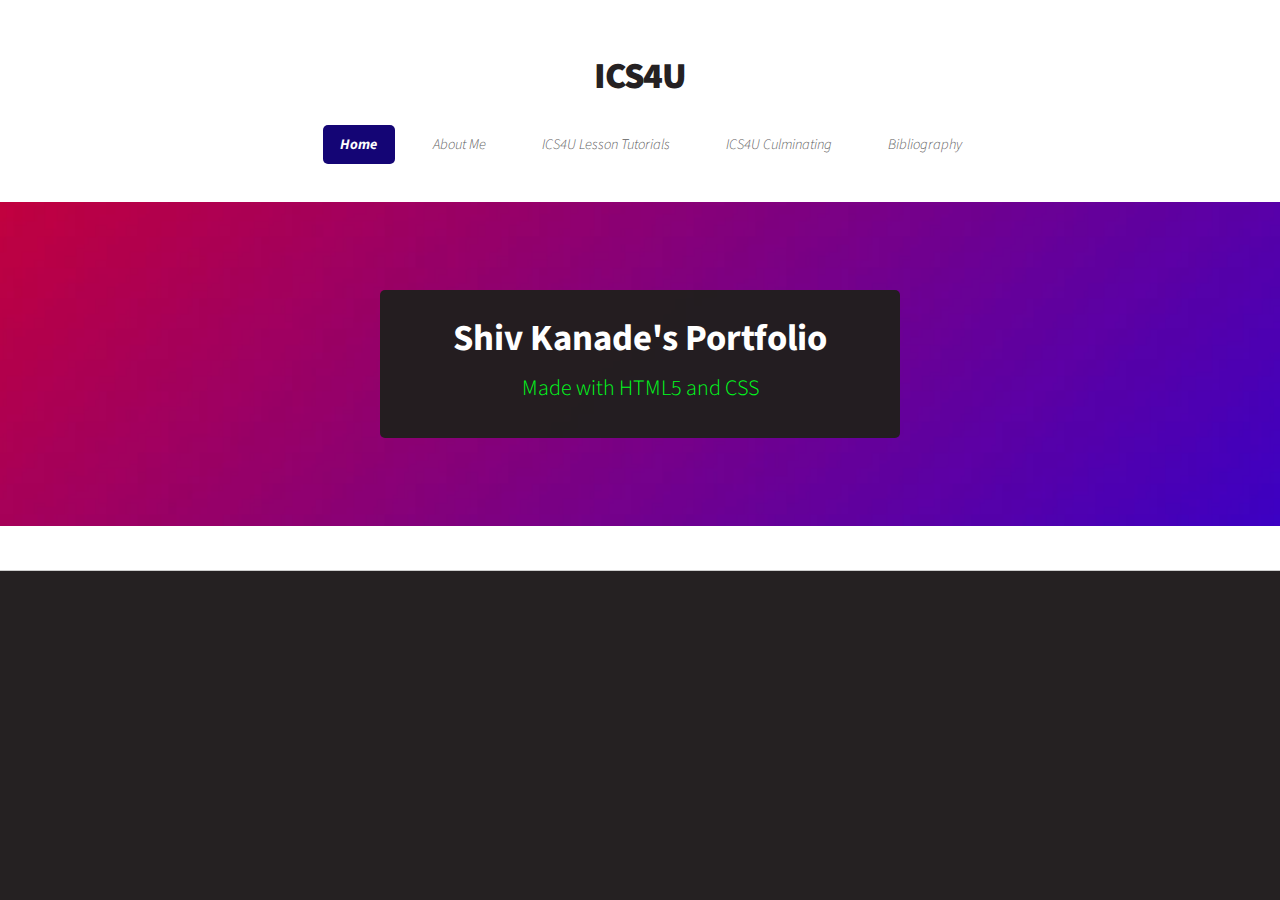
==== commit ef176c1a: "Update index.html" ====
--- a/index.html
+++ b/index.html
@@ -38,6 +38,7 @@
 							<li><a href="Recursion.html">Recursion</a></li>
 						</ul>
 					</li>
+					<li><a href="ICS4U Culminating.html">ICS4U Culminating</a></li>
 					<!-- <li><a href="Tutorials.html">ICS4U Lesson Tutorials</a></li> -->
 					<!-- <li><a href="Object Oriented Programming.html">Object Oriented Programming</a></li> -->
 					<!-- <li><a href="Arrays.html">Arrays</a></li> -->
